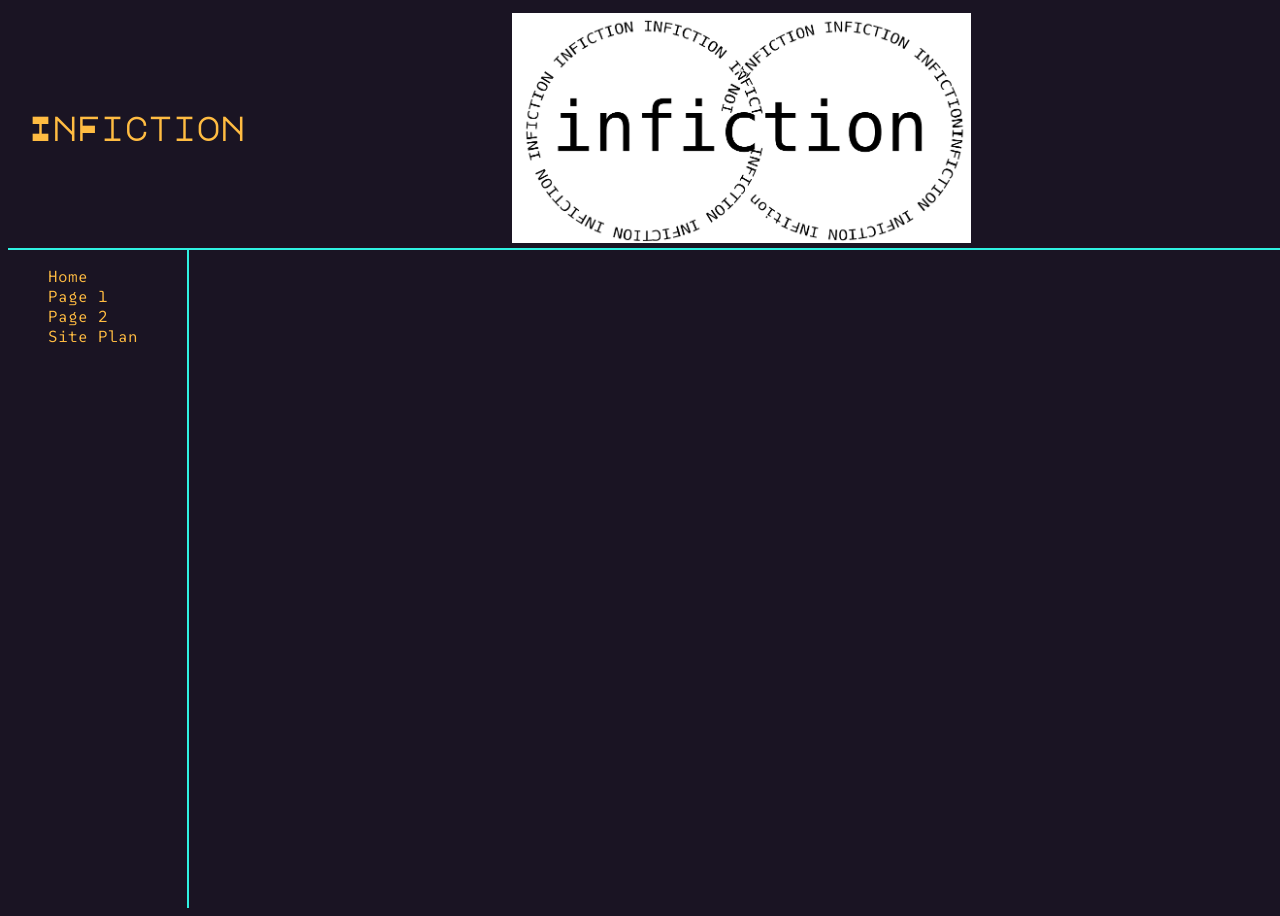
==== pages/page1.html @ 9c3a18ea "Added Pages Added a few sub pages for content and a site plan. Also added some styling with CSS." ====
<!DOCTYPE html>
<html lang="en">
<head>
    <meta charset="UTF-8">
    <meta name="viewport" content="width=device-width, initial-scale=1.0">
    <title>InFiction site-plan</title>
    <link rel="stylesheet" href="../styles/styles.css">
</head>
<body>
    <header>
        <h1>InFiction</h1>
        <img id="logo" src="../images/logo.png" alt="logo.png">
    </header>

    <main>
        <div id="navbar">
            <nav>
                <ul>
                    <li><a>Home</a></li>
                    <li><a id="page1link" href="pages/page2.html" target="_blank">Page 1</a></li>
                    <li><a id="page2link" href="pages/page2.html" target="_blank">Page 2</a></li>
                    <li><a id="siteplanlink" href="pages/site-plan.html" target="_blank">Site Plan</a></li>
                </ul>
            </nav>
        </div>
    </main>

</body>
</html>
---- styles/styles.css ----
@import url('https://fonts.googleapis.com/css2?family=Major+Mono+Display&family=SUSE+Mono:ital,wght@0,100..800;1,100..800&display=swap');

h1 {
    font-family: "Major Mono Display", monospace;
    padding: 15px;
    margin: auto;
    color: #ffbc42;
}

body {
    background-color: #1a1423;
    min-height: 100vh;
    display: flex;
    flex-direction: column;
}

p, li {
    font-family: "SUSE Mono", sans-serif;
    color: #ffbc42;
    text-decoration: none;
    list-style-type: none;
}

#logo {
    width: 60%;
    grid-column: 2;
}

header {
    display: grid;
    grid-template-columns: 2;
    gap: 20%;
    width: 100%;
    border-bottom: 2px solid #2ff1e1;
    padding: 5px;
}

main {
    display: grid;
    flex: 1;
    grid-template-columns: 1fr 6fr;
}

.social-img {
    width: 40px;
    height: 40px;
    object-fit: contain;
}

#navbar {
    border-right: 2px solid #2ff1e1;
    display: flex;
}

footer {
    border-top: 2px solid #2ff1e1;
    display: grid;
    grid-template-columns: 1fr 1fr;
}

ul {
    gap: 30px;
    max-height: 100%;
}

a {
    color: #ffbc42;
    text-decoration: none;
}
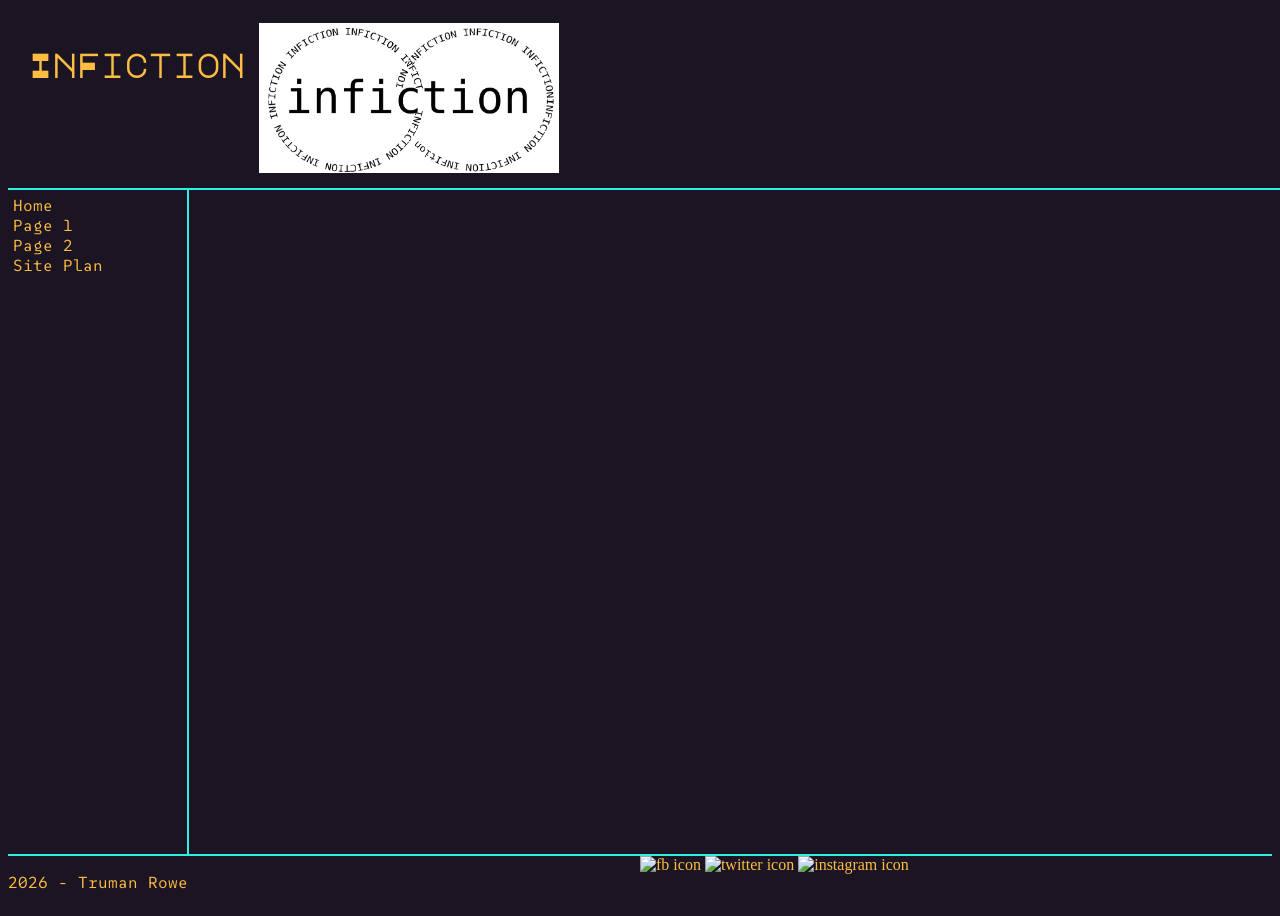
==== commit 7081a7d4: ""Finished home page"" ====
--- a/pages/page1.html
+++ b/pages/page1.html
@@ -5,6 +5,9 @@
     <meta name="viewport" content="width=device-width, initial-scale=1.0">
     <title>InFiction site-plan</title>
     <link rel="stylesheet" href="../styles/styles.css">
+    <style>
+
+    </style>
 </head>
 <body>
     <header>
@@ -25,5 +28,19 @@
         </div>
     </main>
 
+    <footer>
+        <p>2026 - Truman Rowe</p>
+        <div class="socials">
+            <a href="https://facebook.com" target="_blank">
+                <img class="social-img" src="images/facebook-logo.png" alt="fb icon">
+            </a>
+            <a href="https://twitter.com" target="_blank">
+                <img class="social-img" src="images/X-logo.png.webp" alt="twitter icon">
+            </a>
+            <a href="https://instagram.com" target="_blank">
+                <img class="social-img" src="images/Instagram-Logo.png" alt="instagram icon">
+            </a>
+        </div>
+    </footer>
 </body>
 </html>
--- a/styles/styles.css
+++ b/styles/styles.css
@@ -1,9 +1,8 @@
 @import url('https://fonts.googleapis.com/css2?family=Major+Mono+Display&family=SUSE+Mono:ital,wght@0,100..800;1,100..800&display=swap');
 
-h1 {
+h1, h2, h4{
     font-family: "Major Mono Display", monospace;
     padding: 15px;
-    margin: auto;
     color: #ffbc42;
 }
 
@@ -22,14 +21,14 @@
 }
 
 #logo {
-    width: 60%;
+    width: 300px;
     grid-column: 2;
+    margin: 10px 10px 10px 0 ;
 }
 
 header {
     display: grid;
-    grid-template-columns: 2;
-    gap: 20%;
+    grid-template-columns: .2fr 1fr;
     width: 100%;
     border-bottom: 2px solid #2ff1e1;
     padding: 5px;
@@ -49,7 +48,9 @@
 
 #navbar {
     border-right: 2px solid #2ff1e1;
-    display: flex;
+    display: grid;
+    grid-template-rows: 1fr 4fr;
+    grid-row: 1 / 4;
 }
 
 footer {
@@ -59,11 +60,19 @@
 }
 
 ul {
-    gap: 30px;
-    max-height: 100%;
+    padding: 5px;
+    margin: auto;
 }
 
 a {
     color: #ffbc42;
     text-decoration: none;
+}
+
+#search-bar {
+    max-height: 40%;
+    background-color: lightgray;
+    margin: auto;
+    max-width: 70%;
+    border-radius: 10px
 }
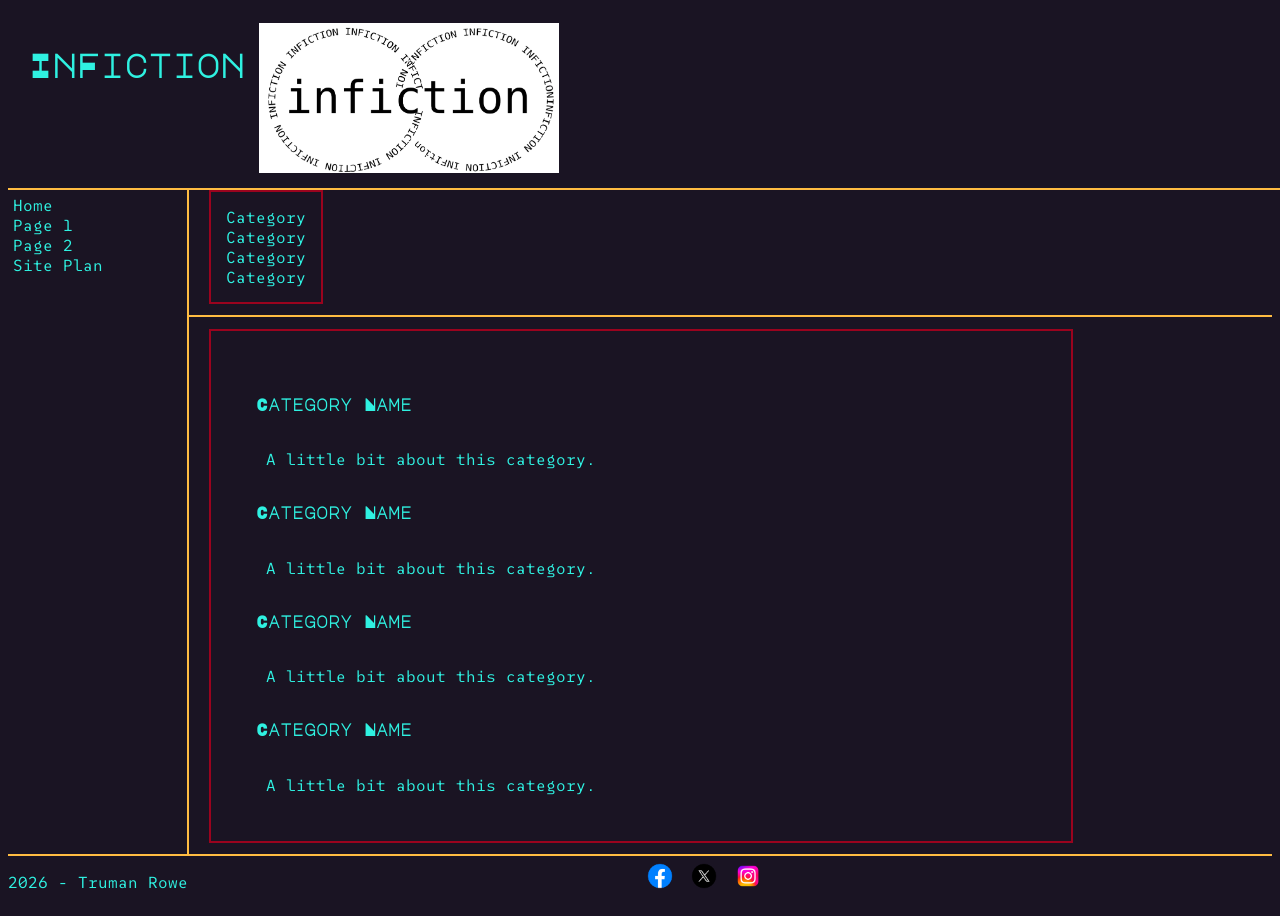
==== commit 87fdd811: "Finished most pages None of the "actual" content is in this yet, such as images (if any), or actual " ====
--- a/pages/page1.html
+++ b/pages/page1.html
@@ -3,10 +3,32 @@
 <head>
     <meta charset="UTF-8">
     <meta name="viewport" content="width=device-width, initial-scale=1.0">
-    <title>InFiction site-plan</title>
+    <title>InFiction Category Page</title>
     <link rel="stylesheet" href="../styles/styles.css">
     <style>
+        #category-links {
+            border-bottom: 2px solid #ffbc42;
+        }
 
+        #categories {
+            border: 2px solid #9a031e;
+            max-width: fit-content;
+            padding: 15px;
+            margin-left: 20px;
+        }
+
+        #category-descriptions p {
+            padding-left: 25px;
+        }
+
+        #category-descriptions {
+            border: #9a031e solid 2px;
+            padding: 30px;
+            max-width: 800px;
+            max-height: fit-content;
+            margin-top: auto;
+            margin-left: 20px;
+        }
     </style>
 </head>
 <body>
@@ -19,12 +41,32 @@
         <div id="navbar">
             <nav>
                 <ul>
-                    <li><a>Home</a></li>
-                    <li><a id="page1link" href="pages/page2.html" target="_blank">Page 1</a></li>
-                    <li><a id="page2link" href="pages/page2.html" target="_blank">Page 2</a></li>
-                    <li><a id="siteplanlink" href="pages/site-plan.html" target="_blank">Site Plan</a></li>
+                    <li><a id="home-page" href="../index.html">Home</a></li>
+                    <li><a>Page 1</a></li>
+                    <li><a id="page2link" href="page2.html">Page 2</a></li>
+                    <li><a id="siteplanlink" href="site-plan.html">Site Plan</a></li>
                 </ul>
             </nav>
+        </div>
+
+        <div id="category-links">
+            <ul id="categories">
+                <li><a>Category</a></li>
+                <li><a>Category</a></li>
+                <li><a>Category</a></li>
+                <li><a>Category</a></li>
+            </ul>
+        </div>
+
+        <div id="category-descriptions">
+            <h4>Category Name</h4>
+            <p>A little bit about this category.</p>
+            <h4>Category Name</h4>
+            <p>A little bit about this category.</p>
+            <h4>Category Name</h4>
+            <p>A little bit about this category.</p>
+            <h4>Category Name</h4>
+            <p>A little bit about this category.</p>
         </div>
     </main>
 
@@ -32,13 +74,13 @@
         <p>2026 - Truman Rowe</p>
         <div class="socials">
             <a href="https://facebook.com" target="_blank">
-                <img class="social-img" src="images/facebook-logo.png" alt="fb icon">
+                <img class="social-img" src="../images/facebook-logo.png" alt="fb icon">
             </a>
             <a href="https://twitter.com" target="_blank">
-                <img class="social-img" src="images/X-logo.png.webp" alt="twitter icon">
+                <img class="social-img" src="../images/X-logo.png.webp" alt="twitter icon">
             </a>
             <a href="https://instagram.com" target="_blank">
-                <img class="social-img" src="images/Instagram-Logo.png" alt="instagram icon">
+                <img class="social-img" src="../images/Instagram-Logo.png" alt="instagram icon">
             </a>
         </div>
     </footer>
--- a/styles/styles.css
+++ b/styles/styles.css
@@ -3,7 +3,8 @@
 h1, h2, h4{
     font-family: "Major Mono Display", monospace;
     padding: 15px;
-    color: #ffbc42;
+    color: #2ff1e1;
+    
 }
 
 body {
@@ -13,9 +14,9 @@
     flex-direction: column;
 }
 
-p, li {
+p, li, th, tr, td {
     font-family: "SUSE Mono", sans-serif;
-    color: #ffbc42;
+    color: #2ff1e1;
     text-decoration: none;
     list-style-type: none;
 }
@@ -30,7 +31,7 @@
     display: grid;
     grid-template-columns: .2fr 1fr;
     width: 100%;
-    border-bottom: 2px solid #2ff1e1;
+    border-bottom: 2px solid #ffbc42;
     padding: 5px;
 }
 
@@ -47,14 +48,14 @@
 }
 
 #navbar {
-    border-right: 2px solid #2ff1e1;
+    border-right: 2px solid #ffbc42;
     display: grid;
     grid-template-rows: 1fr 4fr;
     grid-row: 1 / 4;
 }
 
 footer {
-    border-top: 2px solid #2ff1e1;
+    border-top: 2px solid #ffbc42;
     display: grid;
     grid-template-columns: 1fr 1fr;
 }
@@ -65,7 +66,7 @@
 }
 
 a {
-    color: #ffbc42;
+    color: #2ff1e1;
     text-decoration: none;
 }
 
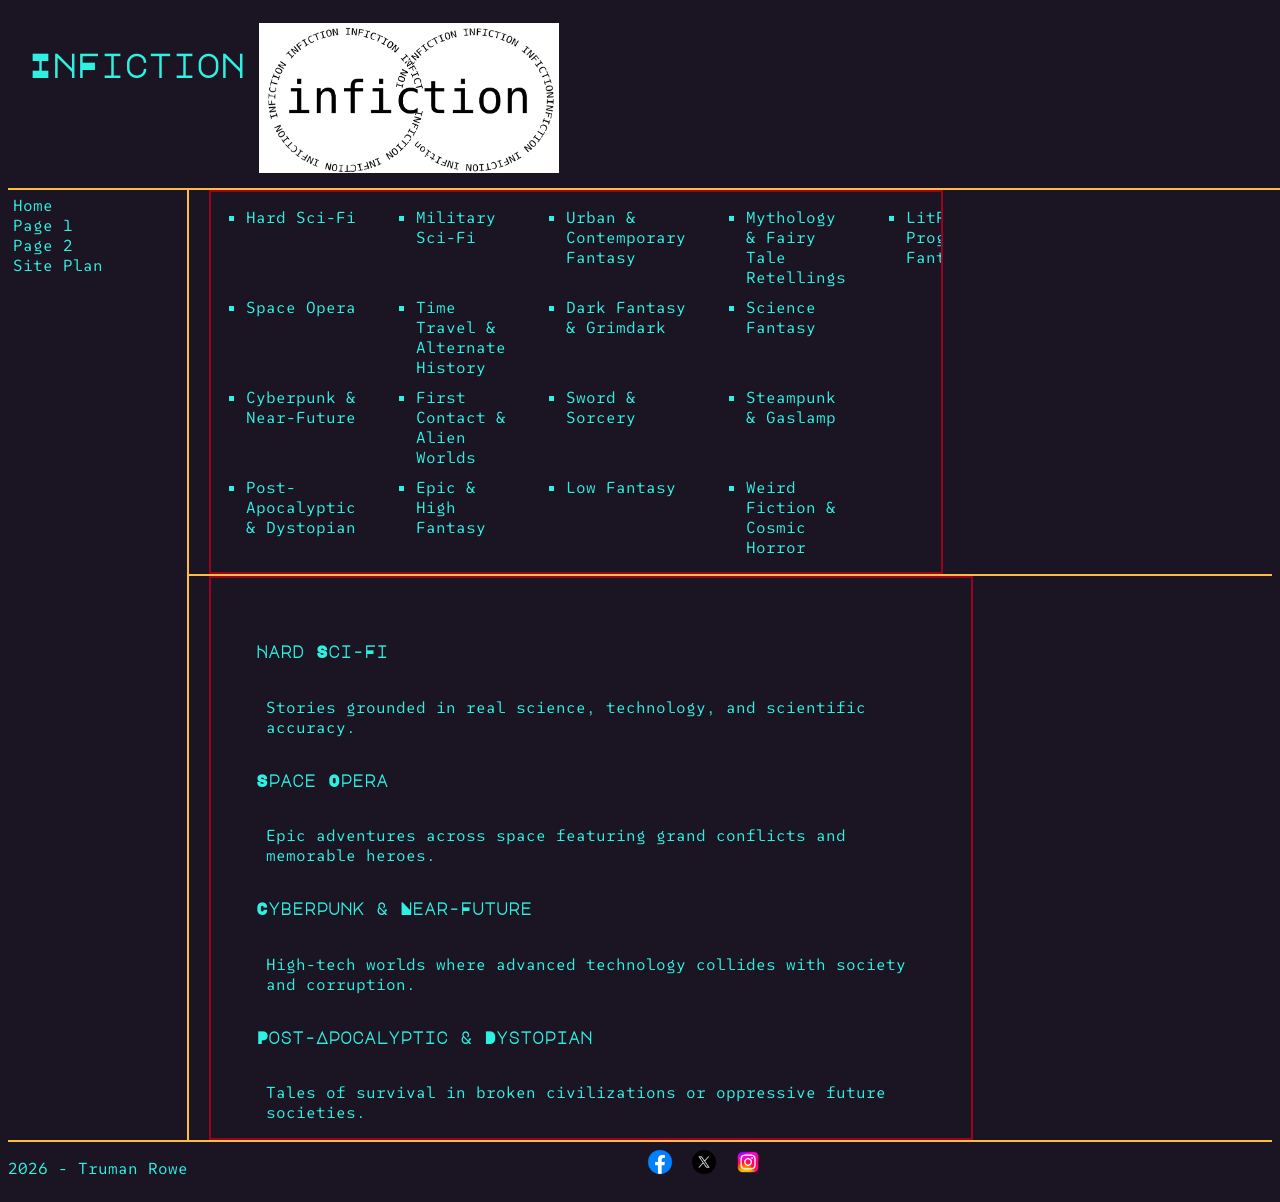
==== commit fac9d5e4: "Content and styling fixes Added all of the content provided, as well as adjusted the CSS to look fin" ====
--- a/pages/page1.html
+++ b/pages/page1.html
@@ -11,10 +11,16 @@
         }
 
         #categories {
+            margin-left: 20px;
+            display: grid;
+            grid-template-rows: repeat(4, auto);
+            grid-auto-flow: column;
+            gap: 10px 40px;
+
             border: 2px solid #9a031e;
-            max-width: fit-content;
             padding: 15px;
-            margin-left: 20px;
+            max-width: 700px;
+            overflow-x: auto;
         }
 
         #category-descriptions p {
@@ -24,11 +30,18 @@
         #category-descriptions {
             border: #9a031e solid 2px;
             padding: 30px;
-            max-width: 800px;
-            max-height: fit-content;
             margin-top: auto;
             margin-left: 20px;
+            max-width: 700px;
+            max-height: 500px;
+            overflow-y: auto;
         }
+
+        #categories li {
+            list-style: square;
+            margin-left: 20px;
+        }
+
     </style>
 </head>
 <body>
@@ -51,22 +64,77 @@
 
         <div id="category-links">
             <ul id="categories">
-                <li><a>Category</a></li>
-                <li><a>Category</a></li>
-                <li><a>Category</a></li>
-                <li><a>Category</a></li>
+                <li><a href="#">Hard Sci-Fi</a></li>
+                <li><a href="#">Space Opera</a></li>
+                <li><a href="#">Cyberpunk & Near-Future</a></li>
+                <li><a href="#">Post-Apocalyptic & Dystopian</a></li>
+                <li><a href="#">Military Sci-Fi</a></li>
+                <li><a href="#">Time Travel & Alternate History</a></li>
+                <li><a href="#">First Contact & Alien Worlds</a></li>
+                <li><a href="#">Epic & High Fantasy</a></li>
+                <li><a href="#">Urban & Contemporary Fantasy</a></li>
+                <li><a href="#">Dark Fantasy & Grimdark</a></li>
+                <li><a href="#">Sword & Sorcery</a></li>
+                <li><a href="#">Low Fantasy</a></li>
+                <li><a href="#">Mythology & Fairy Tale Retellings</a></li>
+                <li><a href="#">Science Fantasy</a></li>
+                <li><a href="#">Steampunk & Gaslamp</a></li>
+                <li><a href="#">Weird Fiction & Cosmic Horror</a></li>
+                <li><a href="#">LitRPG & Progression Fantasy</a></li>
             </ul>
         </div>
 
         <div id="category-descriptions">
-            <h4>Category Name</h4>
-            <p>A little bit about this category.</p>
-            <h4>Category Name</h4>
-            <p>A little bit about this category.</p>
-            <h4>Category Name</h4>
-            <p>A little bit about this category.</p>
-            <h4>Category Name</h4>
-            <p>A little bit about this category.</p>
+            <h4>Hard Sci-Fi</h4>
+            <p>Stories grounded in real science, technology, and scientific accuracy.</p>
+
+            <h4>Space Opera</h4>
+            <p>Epic adventures across space featuring grand conflicts and memorable heroes.</p>
+
+            <h4>Cyberpunk & Near-Future</h4>
+            <p>High-tech worlds where advanced technology collides with society and corruption.</p>
+
+            <h4>Post-Apocalyptic & Dystopian</h4>
+            <p>Tales of survival in broken civilizations or oppressive future societies.</p>
+
+            <h4>Military Sci-Fi</h4>
+            <p>Science fiction focused on warfare, strategy, and life in the armed forces.</p>
+
+            <h4>Time Travel & Alternate History</h4>
+            <p>Stories that explore changing the past or imagining different versions of history.</p>
+
+            <h4>First Contact & Alien Worlds</h4>
+            <p>Explorations of new planets and humanity's first encounters with alien life.</p>
+
+            <h4>Epic & High Fantasy</h4>
+            <p>Large-scale fantasy adventures set in richly imagined magical worlds.</p>
+
+            <h4>Urban & Contemporary Fantasy</h4>
+            <p>Magic and mythical creatures hidden within the modern world.</p>
+
+            <h4>Dark Fantasy & Grimdark</h4>
+            <p>Fantasy with darker themes, morally gray characters, and harsh realities.</p>
+
+            <h4>Sword & Sorcery</h4>
+            <p>Fast-paced adventures featuring heroes, monsters, and powerful magic.</p>
+
+            <h4>Low Fantasy</h4>
+            <p>Fantasy where magical elements exist within a mostly ordinary world.</p>
+
+            <h4>Mythology & Fairy Tale Retellings</h4>
+            <p>Fresh takes on classic myths, legends, and fairy tales.</p>
+
+            <h4>Science Fantasy</h4>
+            <p>A blend of futuristic science fiction and magical fantasy elements.</p>
+
+            <h4>Steampunk & Gaslamp</h4>
+            <p>Victorian-inspired adventures powered by steam technology and imagination.</p>
+
+            <h4>Weird Fiction & Cosmic Horror</h4>
+            <p>Strange, unsettling stories that explore the unknown and unimaginable.</p>
+
+            <h4>LitRPG & Progression Fantasy</h4>
+            <p>Fantasy where characters grow stronger through game-like systems or steady progression.</p>
         </div>
     </main>
 
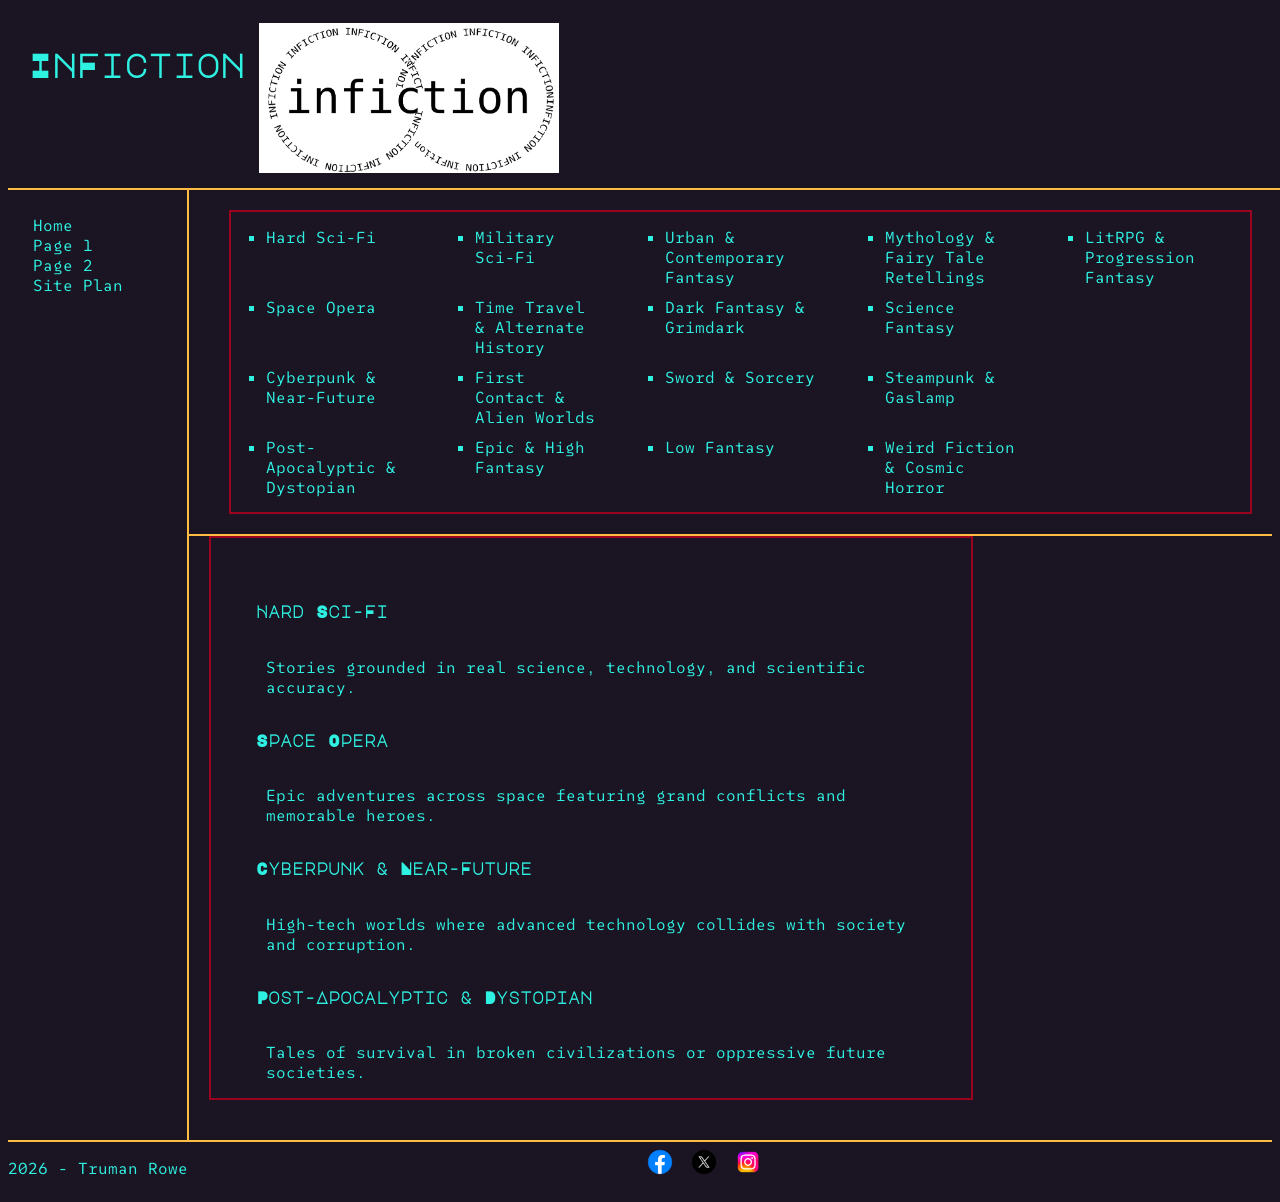
==== commit 3c24e814: "Week2 done Mainly finished, but might need t adjust some final things." ====
--- a/pages/page1.html
+++ b/pages/page1.html
@@ -8,6 +8,8 @@
     <style>
         #category-links {
             border-bottom: 2px solid #ffbc42;
+            padding: 20px;
+            box-sizing: border-box;
         }
 
         #categories {
@@ -19,8 +21,9 @@
 
             border: 2px solid #9a031e;
             padding: 15px;
-            max-width: 700px;
+            max-width: calc(100vw - 100px);
             overflow-x: auto;
+
         }
 
         #category-descriptions p {
--- a/styles/styles.css
+++ b/styles/styles.css
@@ -76,4 +76,8 @@
     margin: auto;
     max-width: 70%;
     border-radius: 10px
+}
+
+main > div {
+    padding: 20px;
 }
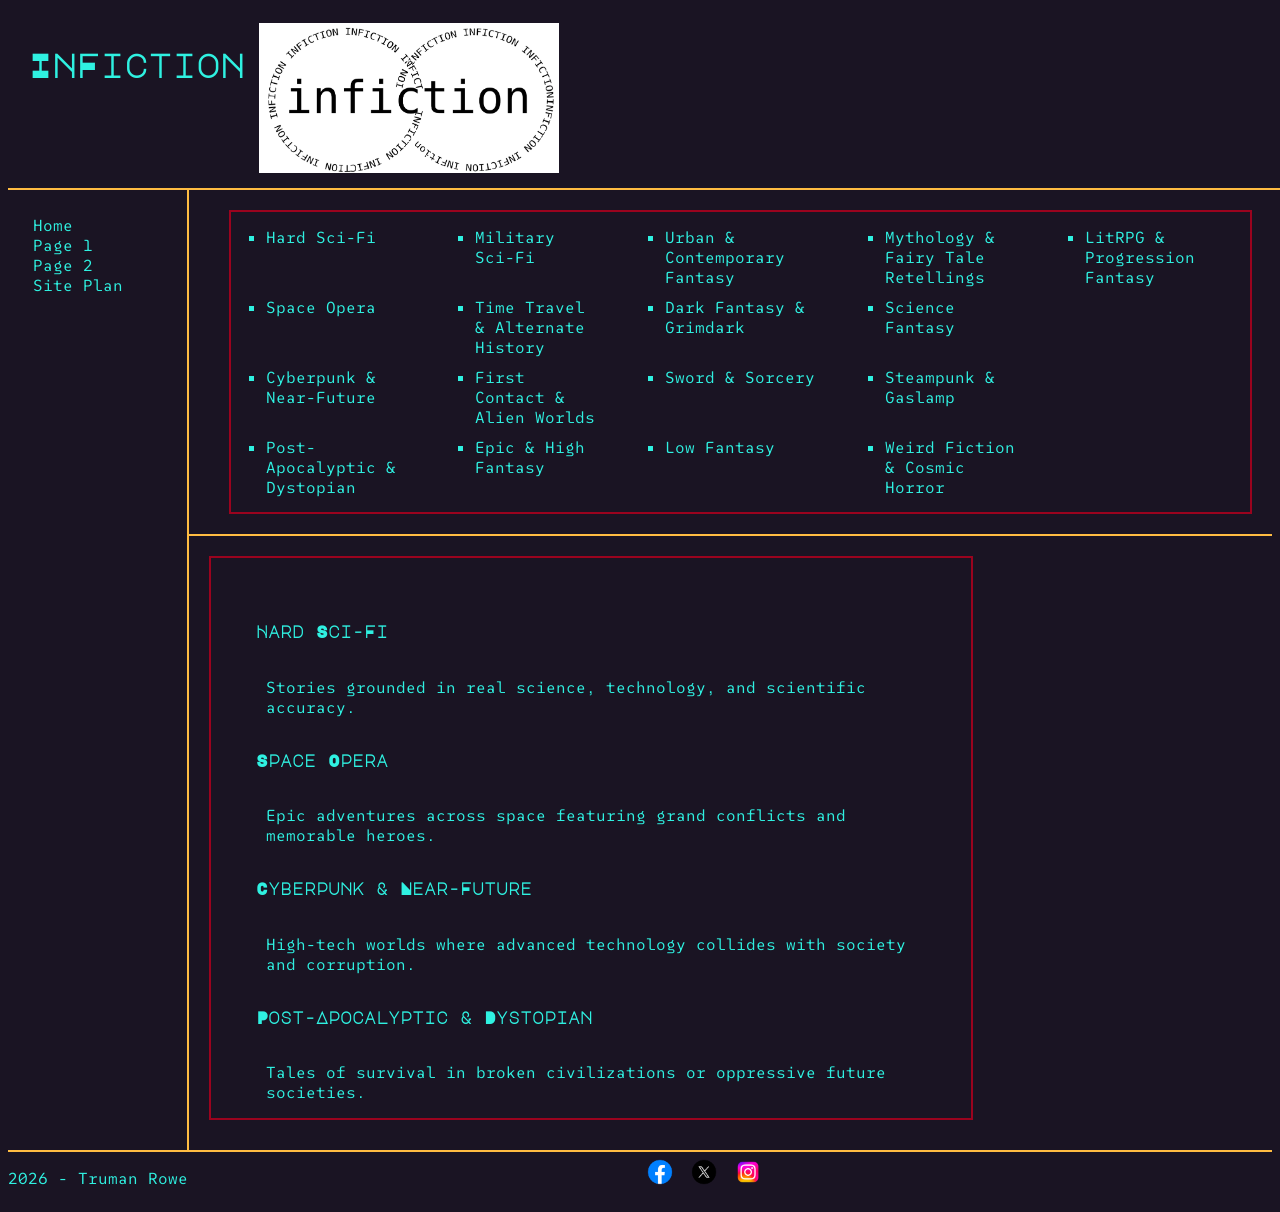
==== commit c1817f27: "I'm done I think that I have finished everything. It's down to little fixes now." ====
--- a/pages/page1.html
+++ b/pages/page1.html
@@ -33,7 +33,7 @@
         #category-descriptions {
             border: #9a031e solid 2px;
             padding: 30px;
-            margin-top: auto;
+            margin-top: 20px;
             margin-left: 20px;
             max-width: 700px;
             max-height: 500px;
--- a/styles/styles.css
+++ b/styles/styles.css
@@ -52,6 +52,7 @@
     display: grid;
     grid-template-rows: 1fr 4fr;
     grid-row: 1 / 4;
+    
 }
 
 footer {
@@ -80,4 +81,5 @@
 
 main > div {
     padding: 20px;
-}+}
+
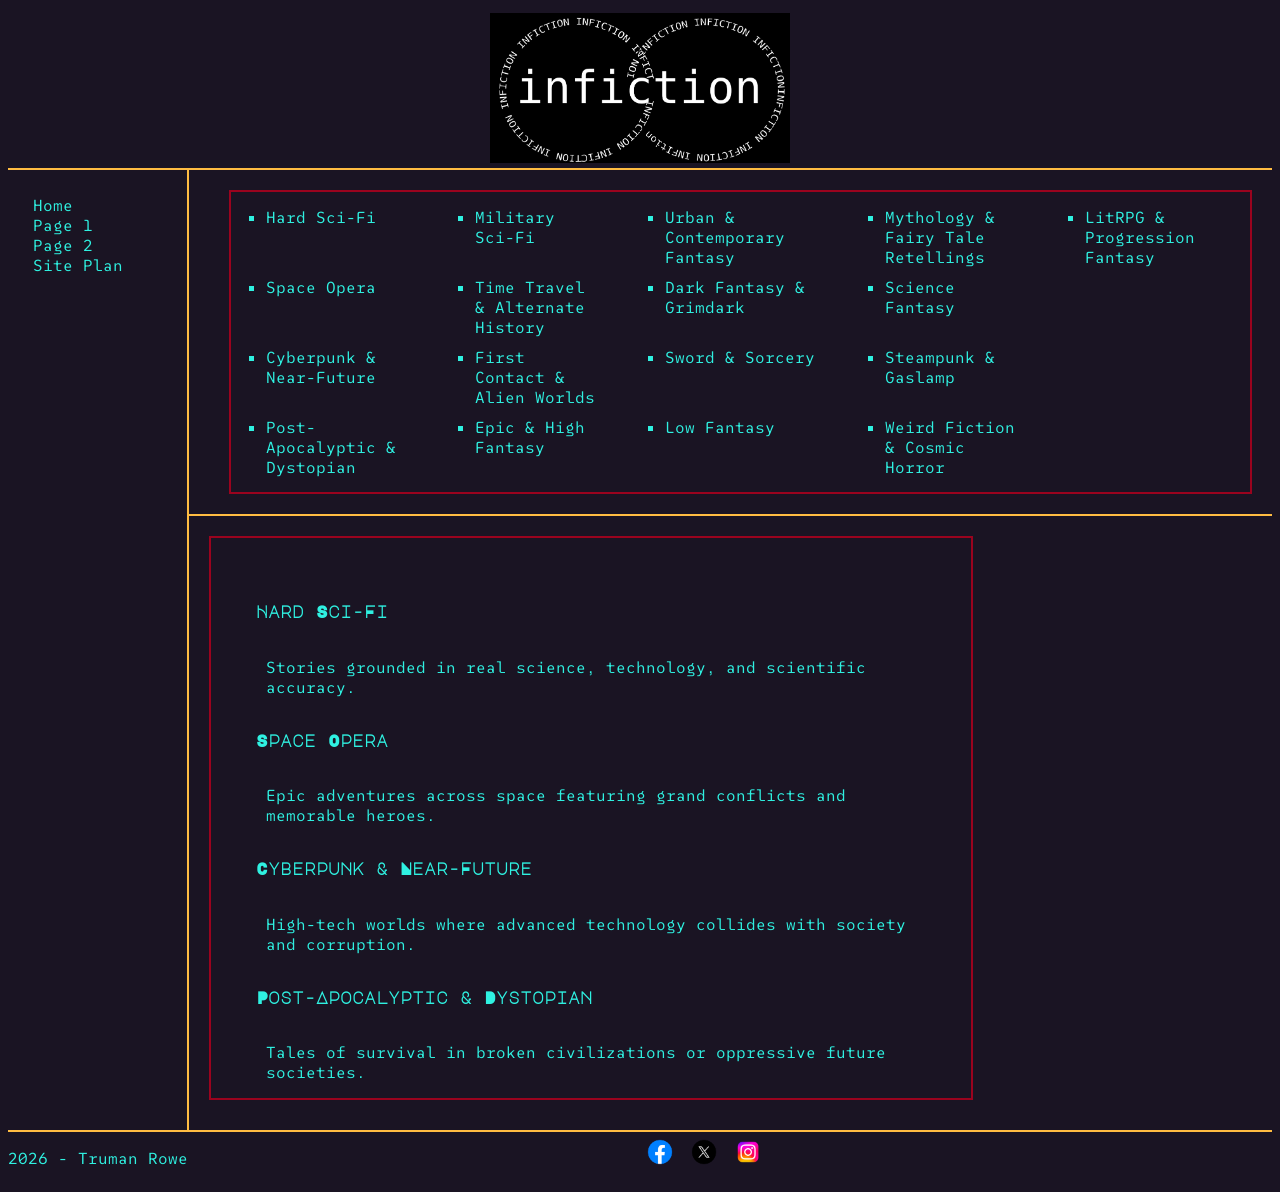
==== commit 75432ae0: "Changed the logo Makes the page more dark mode friendly." ====
--- a/pages/page1.html
+++ b/pages/page1.html
@@ -49,8 +49,7 @@
 </head>
 <body>
     <header>
-        <h1>InFiction</h1>
-        <img id="logo" src="../images/logo.png" alt="logo.png">
+        <img id="logo" src="../images/logo2.png" alt="logo.png">
     </header>
 
     <main>
--- a/styles/styles.css
+++ b/styles/styles.css
@@ -23,16 +23,16 @@
 
 #logo {
     width: 300px;
-    grid-column: 2;
-    margin: 10px 10px 10px 0 ;
+    grid-column: 1 / 2;
+    justify-self: center;
 }
 
 header {
     display: grid;
-    grid-template-columns: .2fr 1fr;
-    width: 100%;
+    grid-template-columns: 1fr;
     border-bottom: 2px solid #ffbc42;
     padding: 5px;
+
 }
 
 main {
